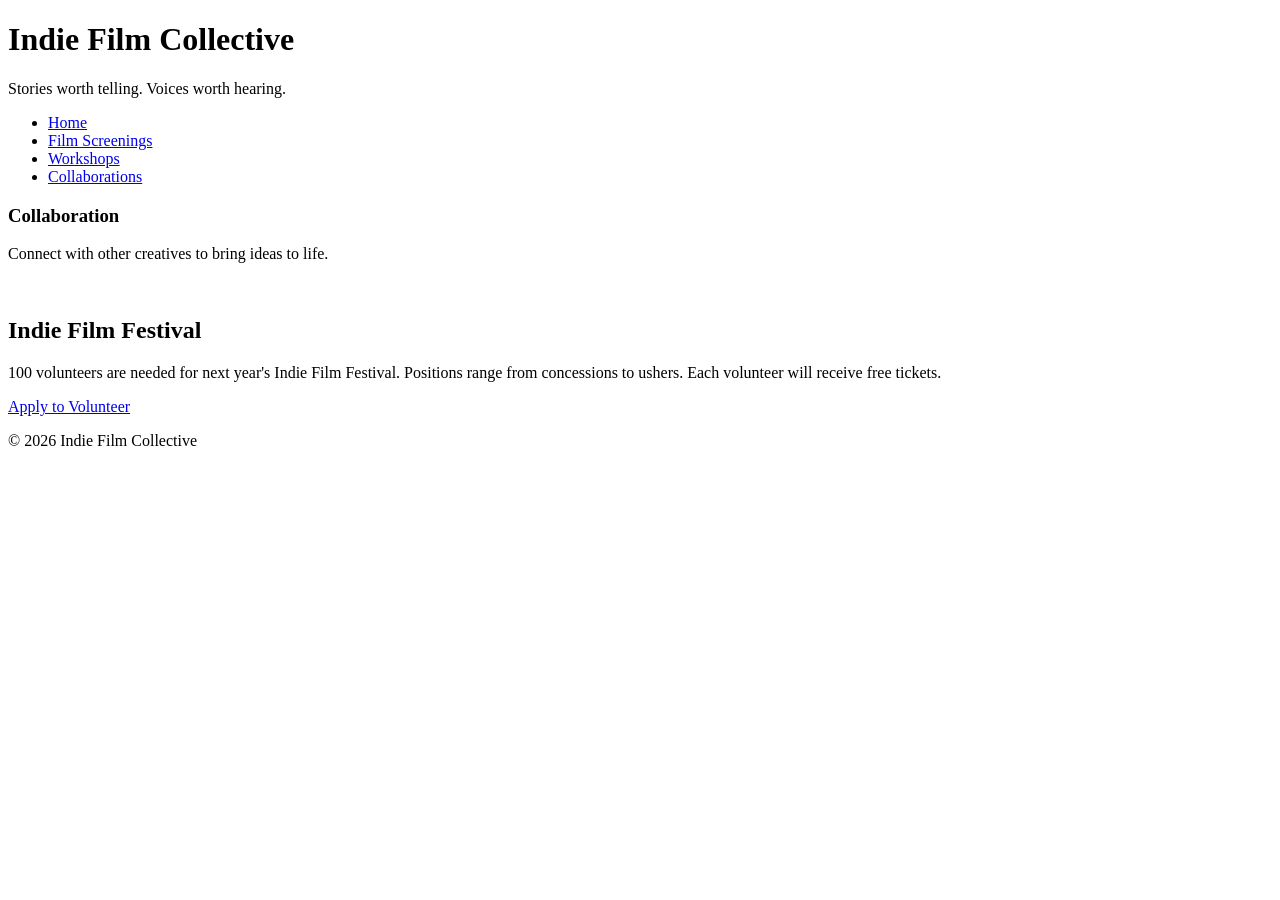
==== collaborations.html @ bbd9bc4d "Splitting the Pages into seperate HTMLS" ====
<!DOCTYPE html>
<html lang="en">
<head>
    <meta charset="UTF-8">
    <meta name="viewport" content="width=device-width, initial-scale=1.0">
    <title>Indie Film Collective</title>
    <link rel="stylesheet" href="styles.css">
</head>

<body>
<!-- Copy and paste this header in each new page -->
<header>
    <h1>Indie Film Collective</h1>
    <p>Stories worth telling. Voices worth hearing.</p>
</header>
<!-- Update these hrefs to relative links to their new pages and copy and paste in each new page -->
<nav>
    <ul>
        <li><a href="index.html">Home</a></li>
        <li><a href="screenings.html">Film Screenings</a></li>
        <li><a href="workshops.html">Workshops</a></li>
        <li><a href="collaborations.html">Collaborations</a></li>
    </ul>
</nav>
<main>
    <section id="collaborations">
        <h3>Collaboration</h3>
        <p>Connect with other creatives to bring ideas to life.</p>
        <img src="images/collaboration.jpg" width="500" alt="">
    </section>
</main>
<!--Copy this aside in each new page-->
<aside>
    <h2>Indie Film Festival</h2>
    <p>100 volunteers are needed for next year's Indie Film Festival. Positions range from concessions to ushers. Each volunteer will receive free tickets.</p>
    <a href="#">Apply to Volunteer</a>
</aside>
<!--Copy this footer in each new page-->
<footer>
    <p>&copy; 2026 Indie Film Collective</p>
</footer>
</body>
</html>
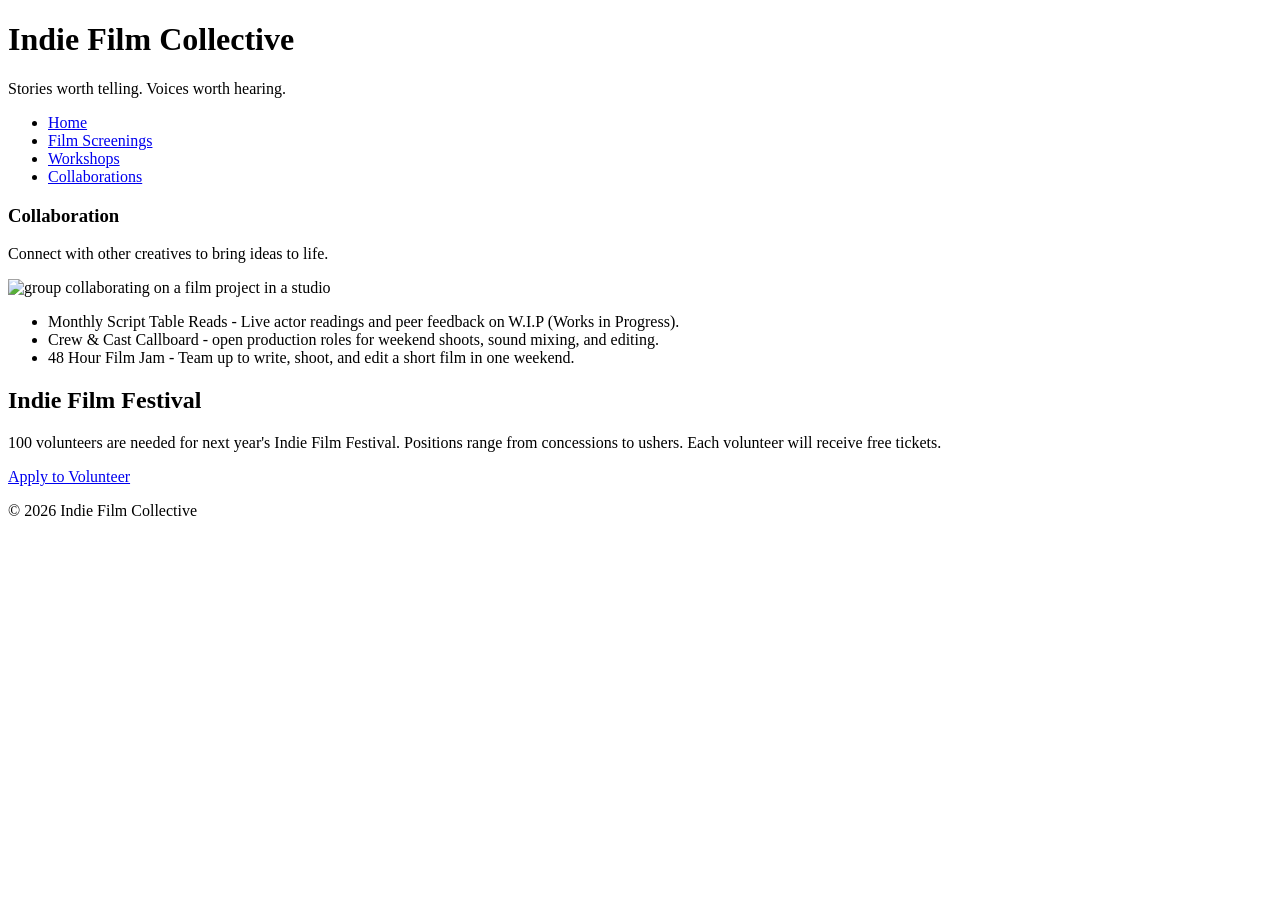
==== commit 480e2344: "Adding additional elements and alt descriptions for the images" ====
--- a/collaborations.html
+++ b/collaborations.html
@@ -3,7 +3,7 @@
 <head>
     <meta charset="UTF-8">
     <meta name="viewport" content="width=device-width, initial-scale=1.0">
-    <title>Indie Film Collective</title>
+    <title>Collaborations - Indie Film Collective</title>
     <link rel="stylesheet" href="styles.css">
 </head>
 
@@ -26,7 +26,12 @@
     <section id="collaborations">
         <h3>Collaboration</h3>
         <p>Connect with other creatives to bring ideas to life.</p>
-        <img src="images/collaboration.jpg" width="500" alt="">
+        <img src="images/collaboration.jpg" width="500" alt="group collaborating on a film project in a studio">
+        <ul>
+            <li>Monthly Script Table Reads - Live actor readings and peer feedback on W.I.P (Works in Progress).</li>
+            <li>Crew & Cast Callboard - open production roles for weekend shoots, sound mixing, and editing.</li>
+            <li>48 Hour Film Jam - Team up to write, shoot, and edit a short film in one weekend.</li>
+        </ul>
     </section>
 </main>
 <!--Copy this aside in each new page-->
